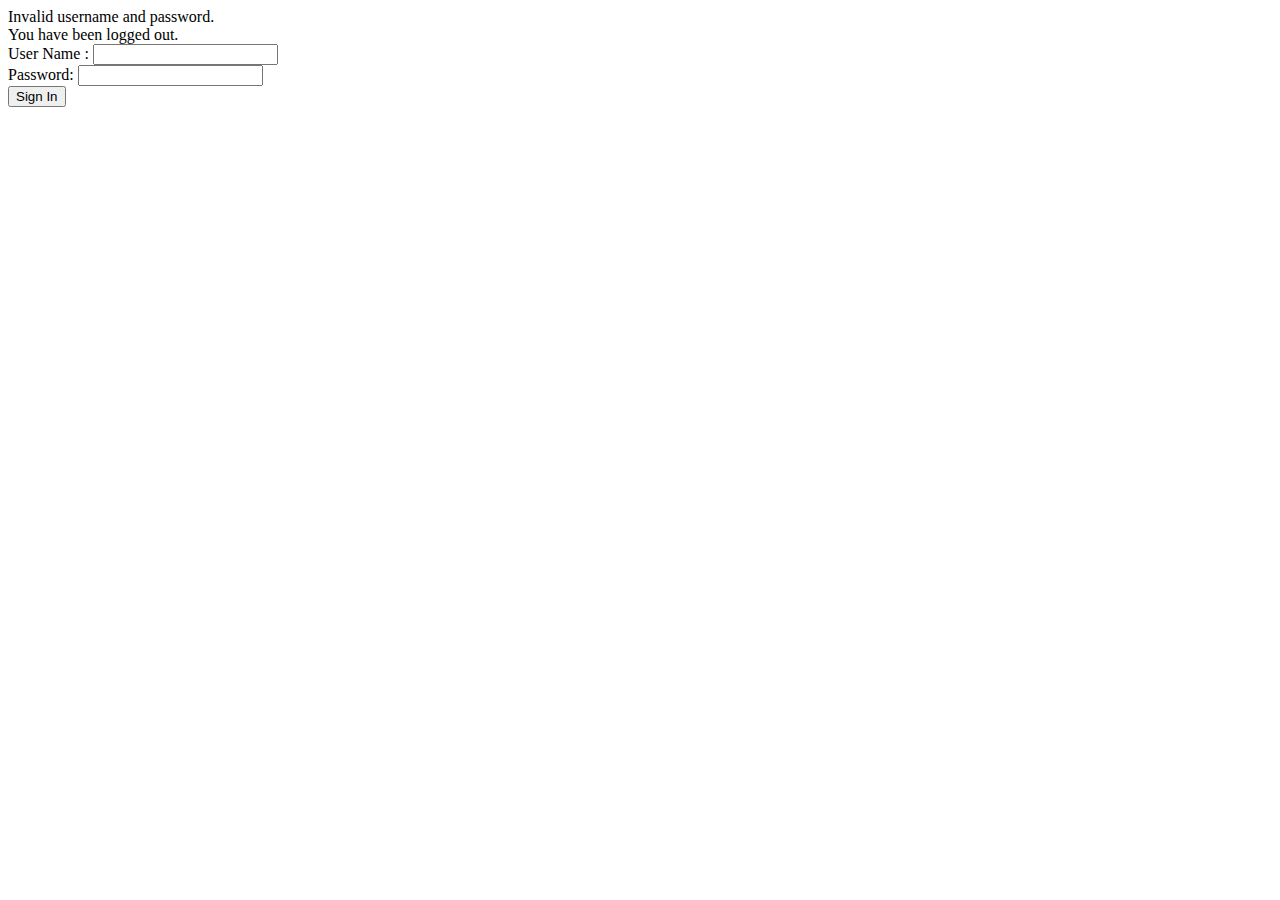
==== src/main/resources/templates/login.html @ aa249e2b "spring security" ====
<!DOCTYPE html>
<html xmlns="http://www.w3.org/1999/xhtml" xmlns:th="https://www.thymeleaf.org"
      xmlns:sec="https://www.thymeleaf.org/thymeleaf-extras-springsecurity3">
<head>
    <title>Spring Security Example </title>
</head>
<body>
<div th:if="${param.error}">
    Invalid username and password.
</div>
<div th:if="${param.logout}">
    You have been logged out.
</div>
<form th:action="@{/login}" method="post">
    <div><label> User Name : <input type="text" name="username"/> </label></div>
    <div><label> Password: <input type="password" name="password"/> </label></div>
    <div><input type="submit" value="Sign In"/></div>
</form>
</body>
</html>
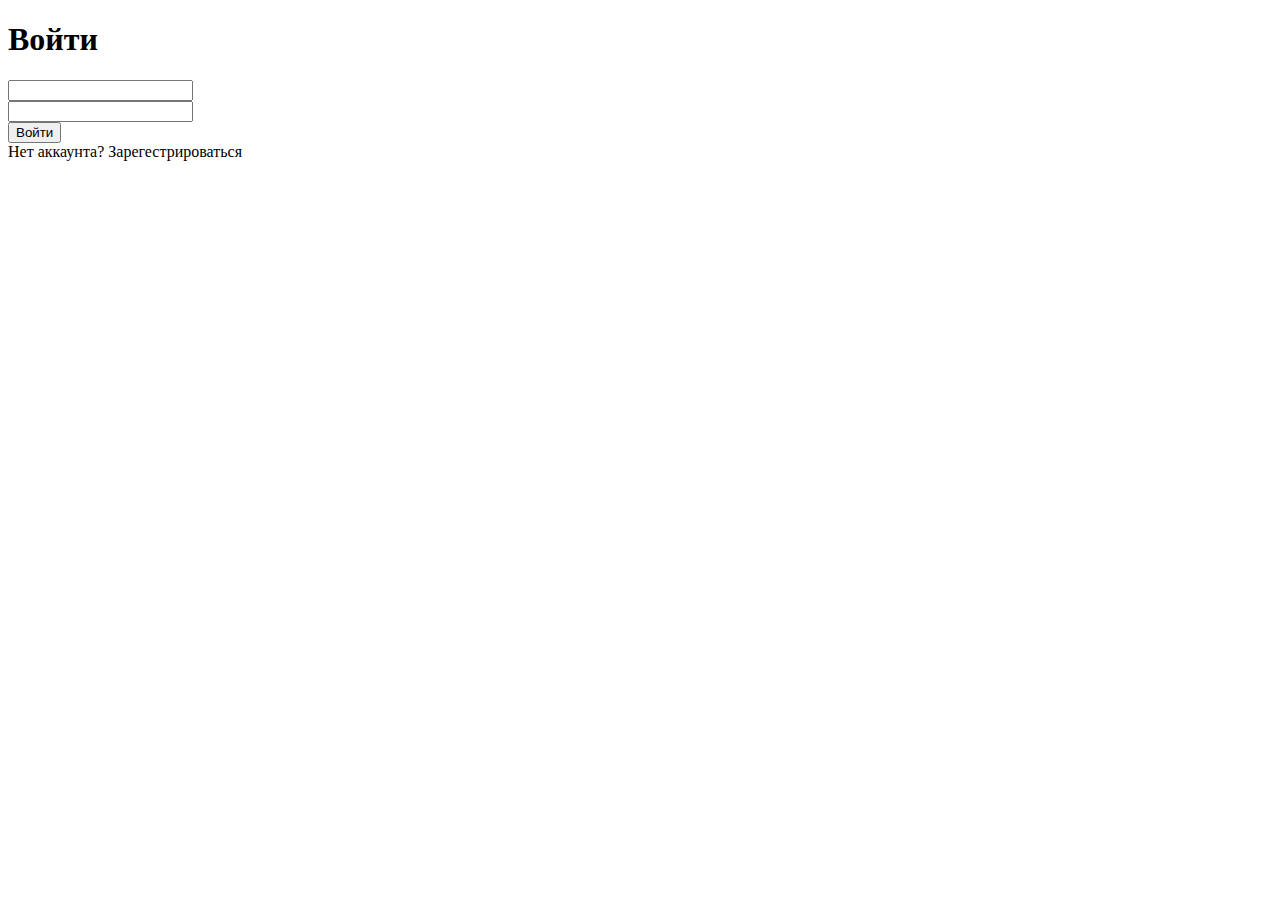
==== commit 74370cdc: "database annotation" ====
--- a/src/main/resources/templates/login.html
+++ b/src/main/resources/templates/login.html
@@ -1,20 +1,48 @@
 <!DOCTYPE html>
-<html xmlns="http://www.w3.org/1999/xhtml" xmlns:th="https://www.thymeleaf.org"
-      xmlns:sec="https://www.thymeleaf.org/thymeleaf-extras-springsecurity3">
+<html lang="ru" xmlns:th="http://www.thymeleaf.org" >
 <head>
-    <title>Spring Security Example </title>
+    <meta charset="utf-8">
+    <title></title>
+    <link rel="stylesheet" th:href="@{../css/mainstyle.css}">
+    <link href="https://fonts.googleapis.com/css?family=Roboto&display=swap" rel="stylesheet">
+    <script src="https://cdnjs.cloudflare.com/ajax/libs/jquery/3.4.1/jquery.min.js" charset="utf-8"></script>
 </head>
 <body>
-<div th:if="${param.error}">
-    Invalid username and password.
-</div>
-<div th:if="${param.logout}">
-    You have been logged out.
-</div>
-<form th:action="@{/login}" method="post">
-    <div><label> User Name : <input type="text" name="username"/> </label></div>
-    <div><label> Password: <input type="password" name="password"/> </label></div>
-    <div><input type="submit" value="Sign In"/></div>
-</form>
+
+<form th:action="@{/login}" method="post" class="login-form" style="height: 530px;">
+    <form >
+        <h1>Войти</h1>
+
+        <div class="txtb">
+            <input type="text" name="username">
+            <span data-placeholder="Логин"></span>
+        </div>
+
+        <div class="txtb">
+            <input type="password"  name="password">
+            <span data-placeholder="Пароль"></span>
+        </div>
+
+        <input type="submit" class="logbtn" value="Войти" th:href="@{/profile}">
+
+        <div class="bottom-text">
+            Нет аккаунта?<a th:href="@{/registration}"> Зарегестрироваться</a>
+        </div>
+
+    </form>
+
+    <script type="text/javascript">
+        $(".txtb input").on("focus",function(){
+            $(this).addClass("focus");
+        });
+
+        $(".txtb input").on("blur",function(){
+            if($(this).val() == "")
+                $(this).removeClass("focus");
+        });
+
+    </script>
+
+
 </body>
-</html>+</html>
